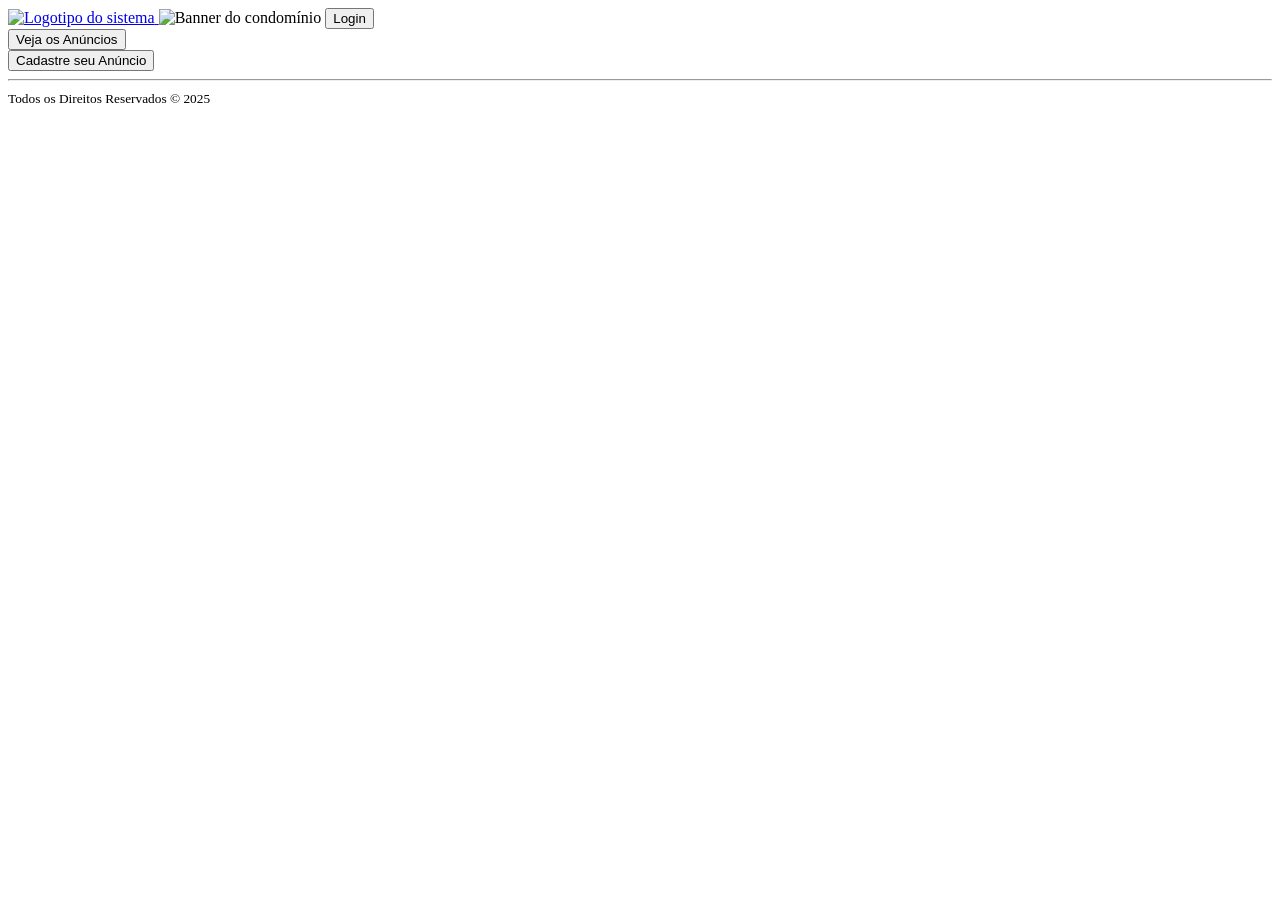
==== index.html @ bfca1fa0 "commit atualizando index.html" ====
<!DOCTYPE html>
<html lang="pt-br">

<head>
    <meta charset="UTF-8">
    <meta name="viewport" content="width=device-width, initial-scale=1.0">
    <title>PI Univesp</title>
    <link rel="stylesheet" href="../style/styles.css">
</head>

<body>

    <header class="cabecalho">
        <a href="../pages/index.html" aria-label="Página Inicial">
            <img src="#" alt="Logotipo do sistema">
        </a>
        <img src="#" alt="Banner do condomínio">
        <button class="botao-login">Login</button>
    </header>

    <main class="principal">
        <div class="principal__botao">
            <a href="../pages/anuncios.html"><button class="botao">Veja os Anúncios</button></a>
        </div>
        <div class="principal__botao">
            <a href="cadastro.html"><button class="botao">Cadastre seu Anúncio</button></a>
        </div>
    </main>

    <hr>

    <footer class="rodape">
        <small>Todos os Direitos Reservados © 2025</small>
    </footer>

</body>
</html>
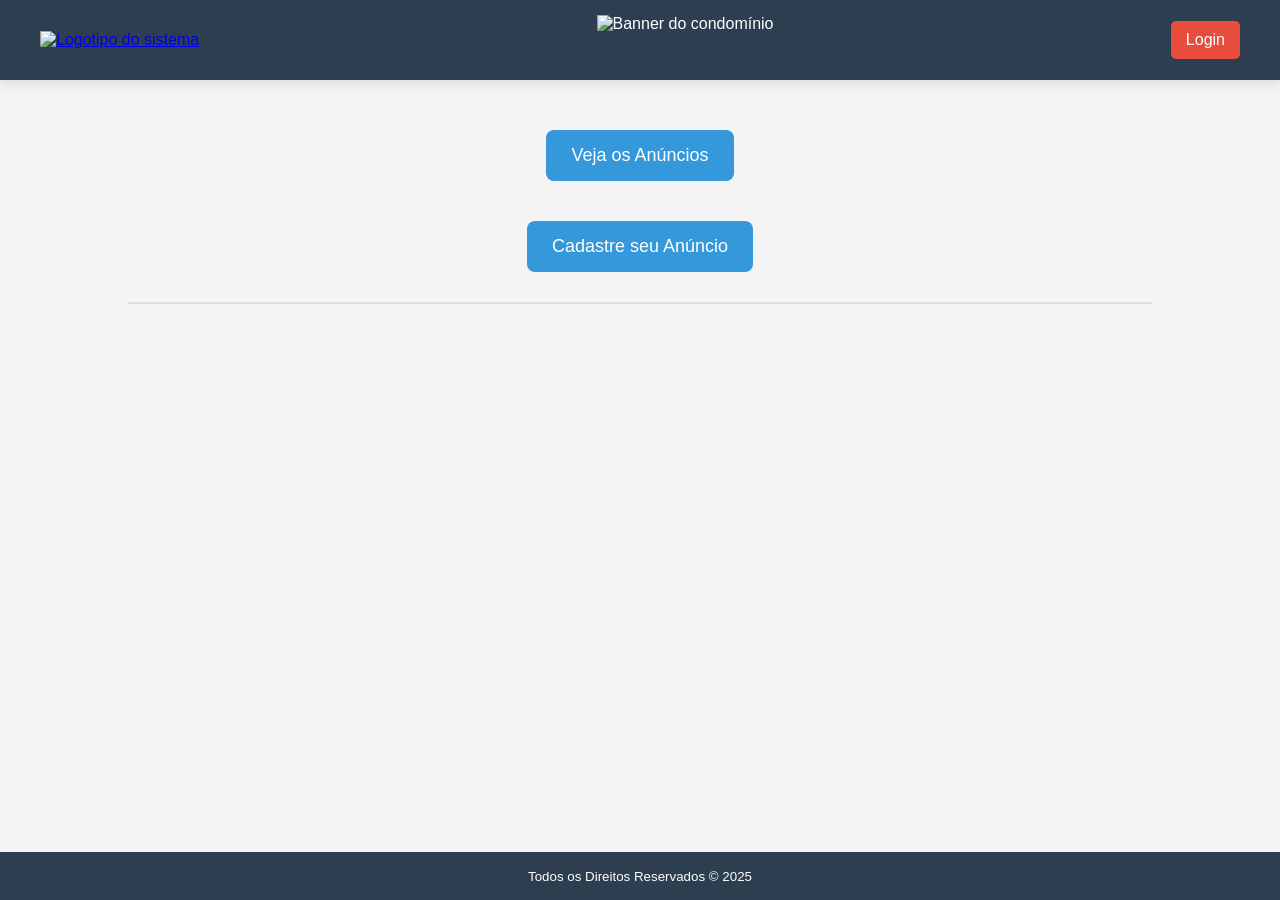
==== commit d54d4a77: "corrigindo deploy commit" ====
--- a/index.html
+++ b/index.html
@@ -5,7 +5,7 @@
     <meta charset="UTF-8">
     <meta name="viewport" content="width=device-width, initial-scale=1.0">
     <title>PI Univesp</title>
-    <link rel="stylesheet" href="../style/styles.css">
+    <link rel="stylesheet" href="./src/style/styles.css">
 </head>
 
 <body>
--- a/src/style/styles.css
+++ b/src/style/styles.css
@@ -0,0 +1,99 @@
+/* Reset básico */
+* {
+    margin: 0;
+    padding: 0;
+    box-sizing: border-box;
+    font-family: 'Arial', sans-serif;
+}
+
+/* Corpo da página */
+body {
+    background-color: #f4f4f4;
+    color: #333;
+    display: flex;
+    flex-direction: column;
+    align-items: center;
+    text-align: center;
+}
+
+/* Cabeçalho */
+.cabecalho {
+    width: 100%;
+    background: #2c3e50;
+    color: white;
+    display: flex;
+    justify-content: space-between;
+    align-items: center;
+    padding: 15px 40px;
+    position: fixed;
+    top: 0;
+    left: 0;
+    right: 0;
+    box-shadow: 0px 4px 10px rgba(0, 0, 0, 0.1);
+}
+
+.cabecalho img {
+    height: 50px;
+}
+
+.botao-login {
+    background: #e74c3c;
+    color: white;
+    border: none;
+    padding: 10px 15px;
+    border-radius: 5px;
+    cursor: pointer;
+    font-size: 16px;
+    transition: 0.3s;
+}
+
+.botao-login:hover {
+    background: #c0392b;
+}
+
+/* Conteúdo principal */
+.principal {
+    margin-top: 120px;
+    display: flex;
+    flex-direction: column;
+    align-items: center;
+    gap: 20px;
+}
+
+.principal__botao {
+    margin: 10px;
+}
+
+.botao {
+    background: #3498db;
+    color: white;
+    border: none;
+    padding: 15px 25px;
+    border-radius: 8px;
+    font-size: 18px;
+    cursor: pointer;
+    transition: 0.3s;
+}
+
+.botao:hover {
+    background: #2980b9;
+}
+
+/* Linha separadora */
+hr {
+    width: 80%;
+    border: 1px solid #ddd;
+    margin: 20px 0;
+}
+
+/* Rodapé */
+.rodape {
+    width: 100%;
+    background: #2c3e50;
+    color: white;
+    text-align: center;
+    padding: 15px 0;
+    position: absolute;
+    bottom: 0;
+}
+
